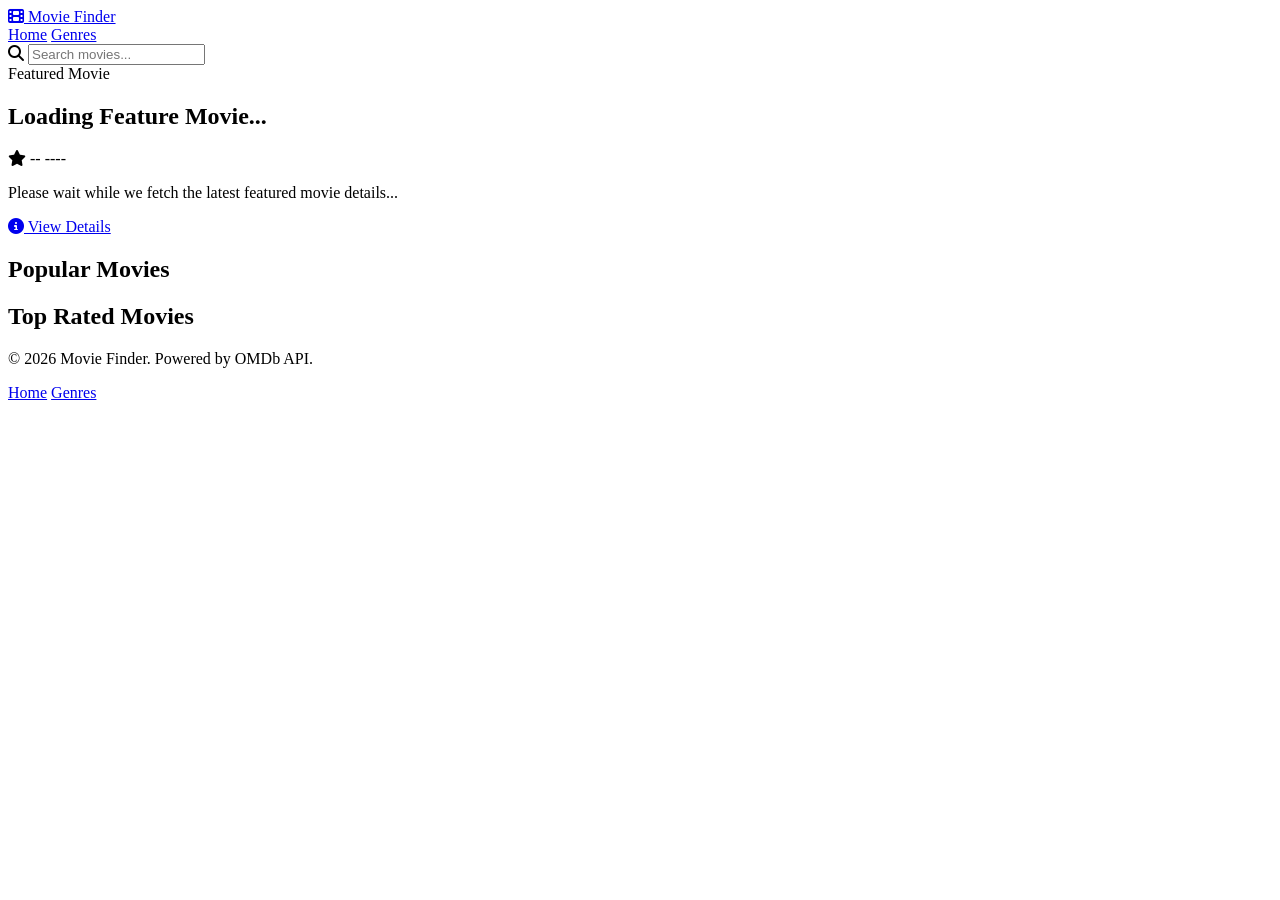
==== index.html @ 32d254e2 "feat: add semantic structure and sections to index.html" ====
<!DOCTYPE html>
<html lang="en">

<head>
    <meta charset="UTF-8">
    <meta name="viewport" content="width=device-width, initial-scale=1.0">
    <title>Movie Finder - Discover Movies</title>
    <link rel="stylesheet" href="/css/style.css">
    <link rel="stylesheet" href="https://cdnjs.cloudflare.com/ajax/libs/font-awesome/6.5.1/css/all.min.css" />
    <script src="/js/app.js" defer></script>
</head>

<body>
    <header class="navbar">
        <div class="nav-container">
            <a href="index.html" class="logo">
                <i class="fa-solid fa-film"></i>
                <span>Movie Finder</span>

            </a>
            <nav class="nave-menu">
                <a href="index.html" class="nav-link active">Home</a>
                <a href="genres.html" class="nav-link ">Genres</a>
            </nav>

            <form class="search-form" id="search-form">
                <div class="search-input-wrapper">
                    <i class="fa-solid fa-magnifying-glass search-icon"></i>
                    <input type="text" id="search-input" placeholder="Search movies..." autocomplete="off">
                </div>
                <div class="suggestions-dropdown" id="suggestions-dropdown"></div>
            </form>
        </div>

    </header>
    <main>
        <section class="hero-section" id="hero-section">
            <div class="hero-overlay"></div>
            <div class="hero-content">
                <span class="hero-badge">Featured Movie</span>
                <h1 class="hero-title" id="hero-title">Loading Feature Movie...</h1>
                <div class="hero-meta">
                    <span class="hero-rating" id="hero-rating">
                        <i class="fa-solid fa-star"></i>
                        --
                    </span>
                    <span class="hear-year" id="hero-year">----</span>

                </div>
                <p class="hero-description" id="hero-description"> Please wait while we fetch the latest featured movie
                    details...

                </p>
                <a href="#" class="btn-primery" id="hero-btn">
                    <i class="fa-solid fa-circle-info"></i> View Details
                </a>
            </div>

        </section>
        <section class="movies-section container">
            <div class="section-header">
                <h2 class="section-title">Popular Movies</h2>
            </div>
            <div class="movie-grid" id="popular-movies-grid">

            </div>
        </section>
        <section class="movies-section container">
            <div class="section-header">
                <h2 class="section-title">Top Rated Movies</h2>
            </div>
            <div class="movie-grid" id="top-rated-movies-grid">

            </div>
        </section>
    </main>
    <footer class="footer">
        <div class="container footer-content">
            <p>&copy; 2026 Movie Finder. Powered by OMDb API.</p>
            <div class="footer-links">
                <a href="index.html">Home</a>
                <a href="genres.html">Genres</a>
            </div>
        </div>


    </footer>


</body>

</html>
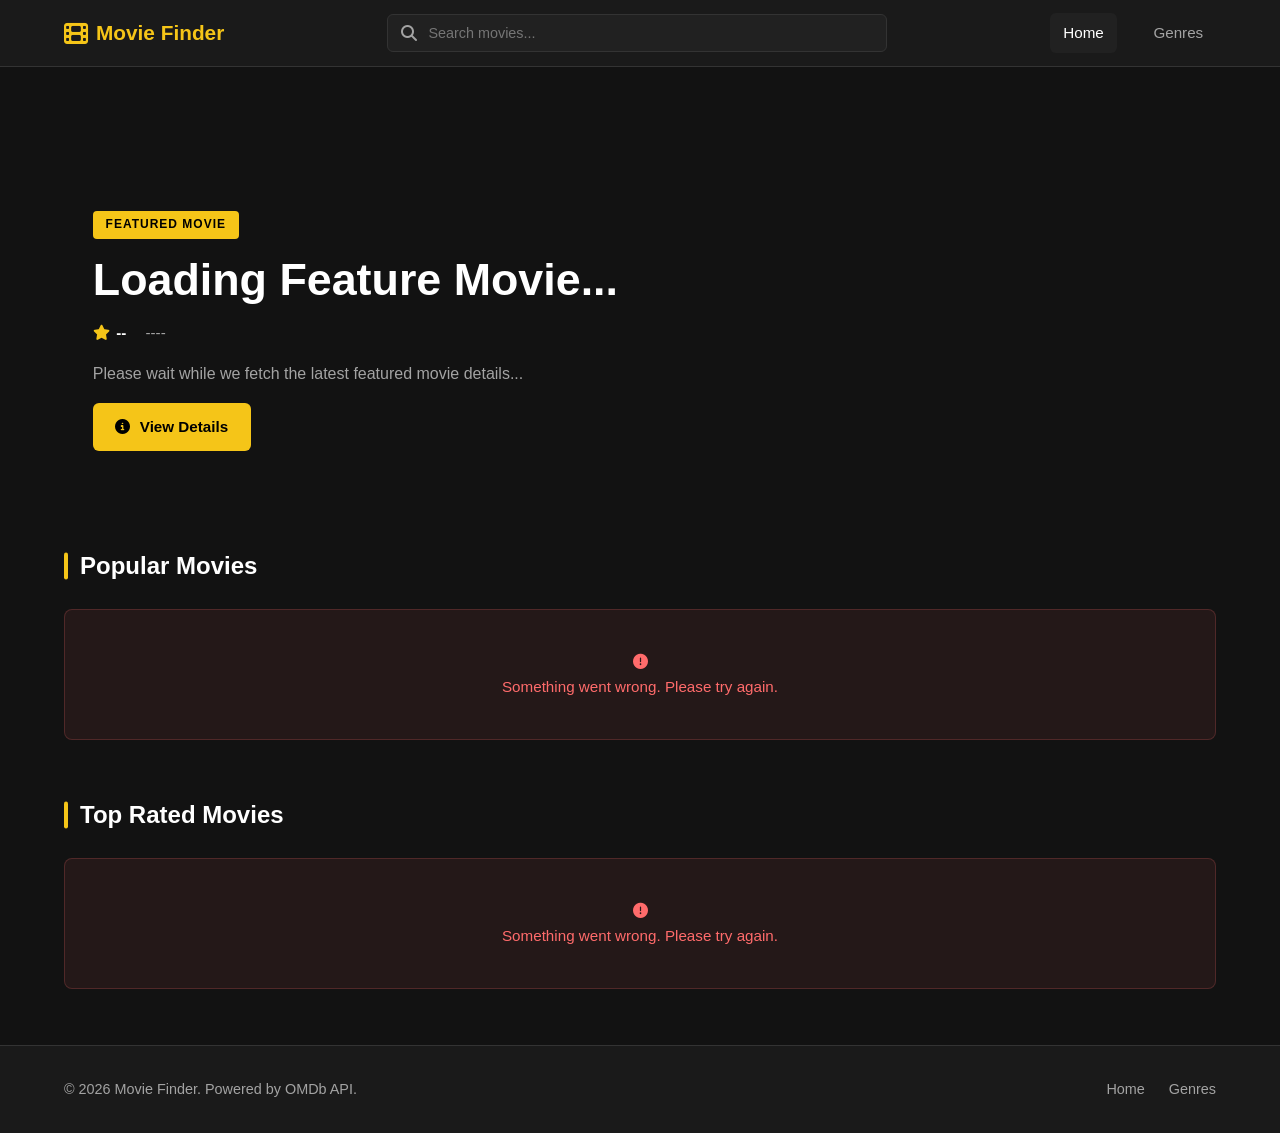
==== commit 49e50584: "feat(home): fetch and render featured hero and movie lists via omdb api" ====
--- a/index.html
+++ b/index.html
@@ -18,10 +18,6 @@
                 <span>Movie Finder</span>
 
             </a>
-            <nav class="nave-menu">
-                <a href="index.html" class="nav-link active">Home</a>
-                <a href="genres.html" class="nav-link ">Genres</a>
-            </nav>
 
             <form class="search-form" id="search-form">
                 <div class="search-input-wrapper">
@@ -30,6 +26,10 @@
                 </div>
                 <div class="suggestions-dropdown" id="suggestions-dropdown"></div>
             </form>
+            <nav class="nav-menu">
+                <a href="index.html" class="nav-link active">Home</a>
+                <a href="genres.html" class="nav-link ">Genres</a>
+            </nav>
         </div>
 
     </header>
@@ -44,14 +44,14 @@
                         <i class="fa-solid fa-star"></i>
                         --
                     </span>
-                    <span class="hear-year" id="hero-year">----</span>
+                    <span class="hero-year" id="hero-year">----</span>
 
                 </div>
                 <p class="hero-description" id="hero-description"> Please wait while we fetch the latest featured movie
                     details...
 
                 </p>
-                <a href="#" class="btn-primery" id="hero-btn">
+                <a href="#" class="btn-primary" id="hero-btn">
                     <i class="fa-solid fa-circle-info"></i> View Details
                 </a>
             </div>
@@ -70,7 +70,22 @@
                 <h2 class="section-title">Top Rated Movies</h2>
             </div>
             <div class="movie-grid" id="top-rated-movies-grid">
-
+                <a href="details.html?id=tt1234567" class="movie-card">
+                    <div class="movie-poster-wrapper">
+                        <img src="..." alt="Movie Title" class="movie-poster">
+                        <span class="movie-rating-badge">
+                            <i class="fa-solid fa-star"></i> 8.2
+                        </span>
+                    </div>
+                    <div class="movie-info">
+                        <h3 class="movie-title">The Wolf of Wall Street</h3>
+                        <p class="movie-meta-text">Crime / Comedy</p>
+                        <div class="movie-card-footer">
+                            <span class="movie-card-rating"><i class="fa-solid fa-star"></i> 8.2</span>
+                            <span class="btn-view-info">View Info</span>
+                        </div>
+                    </div>
+                </a>
             </div>
         </section>
     </main>
@@ -85,8 +100,6 @@
 
 
     </footer>
-
-
 </body>
 
 </html>
--- a/css/style.css
+++ b/css/style.css
@@ -0,0 +1,509 @@
+:root {
+    --bg-primary: #121212;
+    --bg-secondary: #1a1a1a;
+    --bg-card: #212121;
+    --accent-color: #f5c518;
+    --text-primary: #ffffff;
+    --text-secondary: #a3a3a3;
+    --border-color: #333333;
+    --transition: all 0.3s ease;
+
+    --font-family: -apple-system, BlinkMacSystemFont, "Segoe UI", Roboto, Helvetica, Arial, sans-serif;
+    --max-width: 1200px;
+}
+
+* {
+    margin: 0;
+    padding: 0;
+    box-sizing: border-box;
+}
+
+body {
+    font-family: var(--font-family);
+    background-color: var(--bg-primary);
+    color: var(--text-primary);
+    line-height: 1.6;
+    min-height: 100vh;
+    display: flex;
+    flex-direction: column;
+}
+
+.container {
+    width: 90%;
+    max-width: var(--max-width);
+    margin: 0 auto;
+}
+
+a {
+    text-decoration: none;
+    color: inherit;
+}
+
+.navbar {
+    background-color: var(--bg-secondary);
+    border-bottom: 1px solid var(--border-color);
+    padding: .8rem 0;
+    position: sticky;
+    top: 0;
+    z-index: 100;
+}
+
+.nav-container {
+    width: 90%;
+    max-width: var(--max-width);
+    margin: 0 auto;
+    display: flex;
+    align-items: center;
+    justify-content: space-between;
+    gap: 1.5rem;
+}
+
+.logo {
+    display: flex;
+    align-items: center;
+    gap: 0.5rem;
+    font-size: 1.3rem;
+    font-weight: 700;
+    color: var(--accent-color);
+}
+
+.logo i {
+    font-size: 1.5rem;
+}
+
+.nav-link {
+    color: var(--text-secondary);
+    text-decoration: none;
+    font-size: 0.95rem;
+    font-weight: 500;
+    padding: 0.5rem 0.8rem;
+    border-radius: 6px;
+    transition: var(--transition);
+}
+
+.nav-link:hover,
+.nav-link.active {
+    color: var(--text-primary);
+    background-color: var(--bg-card);
+}
+
+.search-input-wrapper {
+    position: relative;
+    display: flex;
+    align-items: center;
+}
+
+.search-form {
+    position: relative;
+    /* flex : 0 1 350px; */
+    flex: 1;
+    max-width: 500px;
+    margin: 0 2rem;
+
+}
+
+.search-icon {
+    position: absolute;
+    left: 14px;
+    color: var(--text-secondary);
+    pointer-events: none;
+
+}
+
+#search-input {
+    width: 100%;
+    padding: 0.6rem 1rem 0.6rem 2.5rem;
+    background-color: var(--bg-card);
+    border: 1px solid var(--border-color);
+    border-radius: 6px;
+    color: var(--text-primary);
+    font-size: 0.9rem;
+    outline: none;
+    transition: var(--transition);
+
+}
+
+#search-input:focus {
+    border-color: var(--accent-color);
+    box-shadow: 0 0 0 2px rgba(245, 197, 24, 0.2);
+}
+
+.suggestions-dropdown {
+    position: absolute;
+    top: 100%;
+    left: 0;
+    width: 100%;
+    margin-top: 0.5rem;
+    background-color: var(--bg-card);
+    border: 1px solid var(--border-color);
+    border-radius: 6px;
+    max-height: 380px;
+    overflow-y: auto;
+    z-index: 1000;
+    display: none;
+
+}
+
+.suggestions-item {
+    display: flex;
+    align-items: center;
+    gap: 0.8rem;
+    padding: 0.6rem 0.8rem;
+    text-decoration: none;
+    color: var(--text-primary);
+    border-bottom: 1px solid var(--border-color);
+    transition: var(--transition);
+}
+
+.suggestions-item:hover {
+    background-color: rgba(255, 255, 255, 0.05);
+}
+
+.suggestions-item:last-child {
+    border-bottom: none;
+}
+
+.suggestions-item img {
+    width: 40px;
+    height: 55px;
+    object-fit: cover;
+    border-radius: 4px;
+    flex-shrink: 0;
+}
+
+.suggestions-info {
+    display: flex;
+    flex-direction: column;
+    overflow: hidden;
+}
+
+.suggestions-title {
+    font-size: 0.9rem;
+    font-weight: 500;
+    color: var(--text-primary);
+    white-space: nowrap;
+    overflow: hidden;
+    text-overflow: ellipsis;
+}
+
+.suggestions-year {
+    font-size: 0.8rem;
+    color: var(--text-secondary);
+}
+
+.nav-menu {
+    display: flex;
+    align-items: center;
+    gap: 1.5rem;
+
+}
+
+.hero-section {
+    position: relative;
+    min-height: 480px;
+    display: flex;
+    align-items: flex-end;
+    padding: 3rem 2rem;
+    background-size: cover;
+    background-position: center top;
+    background-repeat: no-repeat;
+    background-image: linear-gradient(to top, var(--bg-primary) 0%, rgba(18, 18, 18, 0.7) 60%, rgba(18, 18, 18, 0.4) 100%), url('https://m.media-amazon.com/images/M/MV5BN2QyZGUgkLWY1MmQtMzY1Ni00NjNmLTk1NDQtNGYxNzg2NDhjNDVhXkEyXkFqcGc@._V1_.jpg');
+}
+.hero-content {
+    width: 90%;
+    max-width: var(--max-width);
+    margin: 0 auto;
+    padding: 3rem 0;
+    z-index: 2;
+    display: flex;
+    flex-direction: column;
+    gap: 1rem;
+}
+
+.hero-title {
+    font-size: 2.8rem;
+    font-weight: 800;
+    line-height: 1.1;
+    color: var(--text-primary);
+    max-width: 600px;
+}
+
+.hero-badge {
+    align-self: flex-start;
+    background-color: var(--accent-color);
+    color: #000000;
+    font-size: 0.75rem;
+    font-weight: 700;
+    text-transform: uppercase;
+    letter-spacing: 1px;
+    padding: 0.3rem 0.8rem;
+    border-radius: 4px;
+}
+
+.hero-meta {
+    display: flex;
+    align-items: center;
+    gap: 1.2rem;
+    font-size: 0.95rem;
+}
+
+.hero-rating {
+    display: flex;
+    align-items: center;
+    gap: 0.4rem;
+    font-weight: 600;
+    color: var(--text-primary);
+}
+
+.hero-rating i {
+    color: var(--accent-color);
+}
+
+.hero-year {
+    color: var(--text-secondary);
+    font-weight: 500;
+}
+
+.hero-description {
+    font-size: 1rem;
+    line-height: 1.6;
+    color: var(--text-secondary);
+    max-width: 600px;
+    display: -webkit-box;
+    -webkit-box-orient: vertical;
+    -webkit-line-clamp: 3;
+    line-clamp: 3;
+    overflow: hidden;
+}
+
+.btn-primary {
+    align-self: flex-start;
+    display: inline-flex;
+    align-items: center;
+    gap: 0.6rem;
+    background-color: var(--accent-color);
+    color: #000000;
+    padding: 0.75rem 1.4rem;
+    border-radius: 6px;
+    font-size: 0.95rem;
+    font-weight: 600;
+    text-decoration: none;
+    transition: var(--transition);
+}
+
+.btn-primary:hover {
+    background-color: #dcb014;
+    transform: translateY(-2px);
+    box-shadow: 0 4px 12px rgba(245, 197, 24, 0.3);
+}
+
+.movies-section {
+    margin-bottom: 3.5rem;
+}
+
+.section-title {
+    position: relative;
+    font-size: 1.5rem;
+    font-weight: 700;
+    color: var(--text-primary);
+    padding-left: 1rem;
+    margin-bottom: 1.5rem;
+}
+
+.section-title::before {
+    content: '';
+    position: absolute;
+    left: 0;
+    top: 50%;
+    transform: translateY(-50%);
+    width: 4px;
+    height: 70%;
+    background-color: var(--accent-color);
+    border-radius: 2px;
+}
+
+.movie-grid {
+    display: grid;
+    grid-template-columns: repeat(auto-fill, minmax(200px, 1fr));
+    gap: 1.5rem;
+}
+
+.movie-card {
+    background-color: var(--bg-card);
+    border: 1px solid var(--border-color);
+    border-radius: 8px;
+    overflow: hidden;
+    display: flex;
+    flex-direction: column;
+    text-decoration: none;
+    color: inherit;
+    transition: var(--transition);
+}
+
+.movie-card:hover {
+    transform: translateY(-6px);
+    border-color: #4a4a4a;
+    box-shadow: 0 10px 20px rgba(0, 0, 0, 0.4);
+}
+.movie-poster-wrapper {
+    position: relative;
+    width: 100%;
+    aspect-ratio: 2 / 3;
+    background-color: var(--bg-secondary);
+    overflow: hidden;
+}
+
+.movie-poster {
+    width: 100%;
+    height: 100%;
+    object-fit: cover;
+    display: block;
+    transition: var(--transition);
+}
+
+.movie-card:hover .movie-poster {
+    transform: scale(1.05);
+}
+
+.movie-rating-badge {
+    position: absolute;
+    top: 10px;
+    right: 10px;
+    background-color: rgba(18, 18, 18, 0.85);
+    color: var(--text-primary);
+    padding: 0.25rem 0.55rem;
+    border-radius: 4px;
+    font-size: 0.8rem;
+    font-weight: 700;
+    display: flex;
+    align-items: center;
+    gap: 0.35rem;
+    backdrop-filter: blur(4px);
+    border: 1px solid rgba(255, 255, 255, 0.1);
+}
+
+.movie-rating-badge i {
+    color: var(--accent-color);
+    font-size: 0.75rem;
+}
+
+.movie-info {
+    padding: 1rem;
+    display: flex;
+    flex-direction: column;
+    gap: 0.4rem;
+    flex-grow: 1;
+    justify-content: space-between;
+}
+
+.movie-title {
+    font-size: 0.95rem;
+    font-weight: 600;
+    color: var(--text-primary);
+    white-space: nowrap;
+    overflow: hidden;
+    text-overflow: ellipsis;
+}
+
+.movie-meta-text {
+    font-size: 0.8rem;
+    color: var(--text-secondary);
+}
+.movie-card-footer {
+    display: flex;
+    align-items: center;
+    justify-content: space-between;
+    margin-top: 0.5rem;
+    padding-top: 0.5rem;
+    border-top: 1px solid var(--border-color);
+}
+
+.movie-card-rating {
+    font-size: 0.85rem;
+    font-weight: 600;
+    color: var(--text-primary);
+    display: flex;
+    align-items: center;
+    gap: 0.3rem;
+}
+
+.movie-card-rating i {
+    color: var(--accent-color);
+}
+
+.btn-view-info {
+    font-size: 0.75rem;
+    font-weight: 600;
+    color: var(--accent-color);
+    background-color: rgba(245, 197, 24, 0.1);
+    padding: 0.3rem 0.6rem;
+    border-radius: 4px;
+    transition: var(--transition);
+}
+
+.movie-card:hover .btn-view-info {
+    background-color: var(--accent-color);
+    color: #000000;
+}
+.loading-spinner {
+    grid-column: 1 / -1;
+    display: flex;
+    justify-content: center;
+    align-items: center;
+    padding: 3rem 0;
+}
+
+.spinner {
+    width: 44px;
+    height: 44px;
+    border: 4px solid var(--border-color);
+    border-top-color: var(--accent-color);
+    border-radius: 50%;
+    animation: spin 0.8s linear infinite;
+}
+
+@keyframes spin {
+    to {
+        transform: rotate(360deg);
+    }
+}
+
+.error-message {
+    grid-column: 1 / -1;
+    text-align: center;
+    padding: 2.5rem;
+    color: #ff6b6b;
+    background-color: rgba(255, 107, 107, 0.08);
+    border: 1px solid rgba(255, 107, 107, 0.2);
+    border-radius: 8px;
+    font-size: 0.95rem;
+}
+
+.footer {
+    background-color: var(--bg-secondary);
+    border-top: 1px solid var(--border-color);
+    padding: 2rem 0;
+    margin-top: auto;
+}
+
+.footer-content {
+    display: flex;
+    align-items: center;
+    justify-content: space-between;
+    font-size: 0.9rem;
+    color: var(--text-secondary);
+}
+
+.footer-links {
+    display: flex;
+    gap: 1.5rem;
+}
+
+.footer-links a {
+    transition: var(--transition);
+}
+
+.footer-links a:hover {
+    color: var(--accent-color);
+}
+
